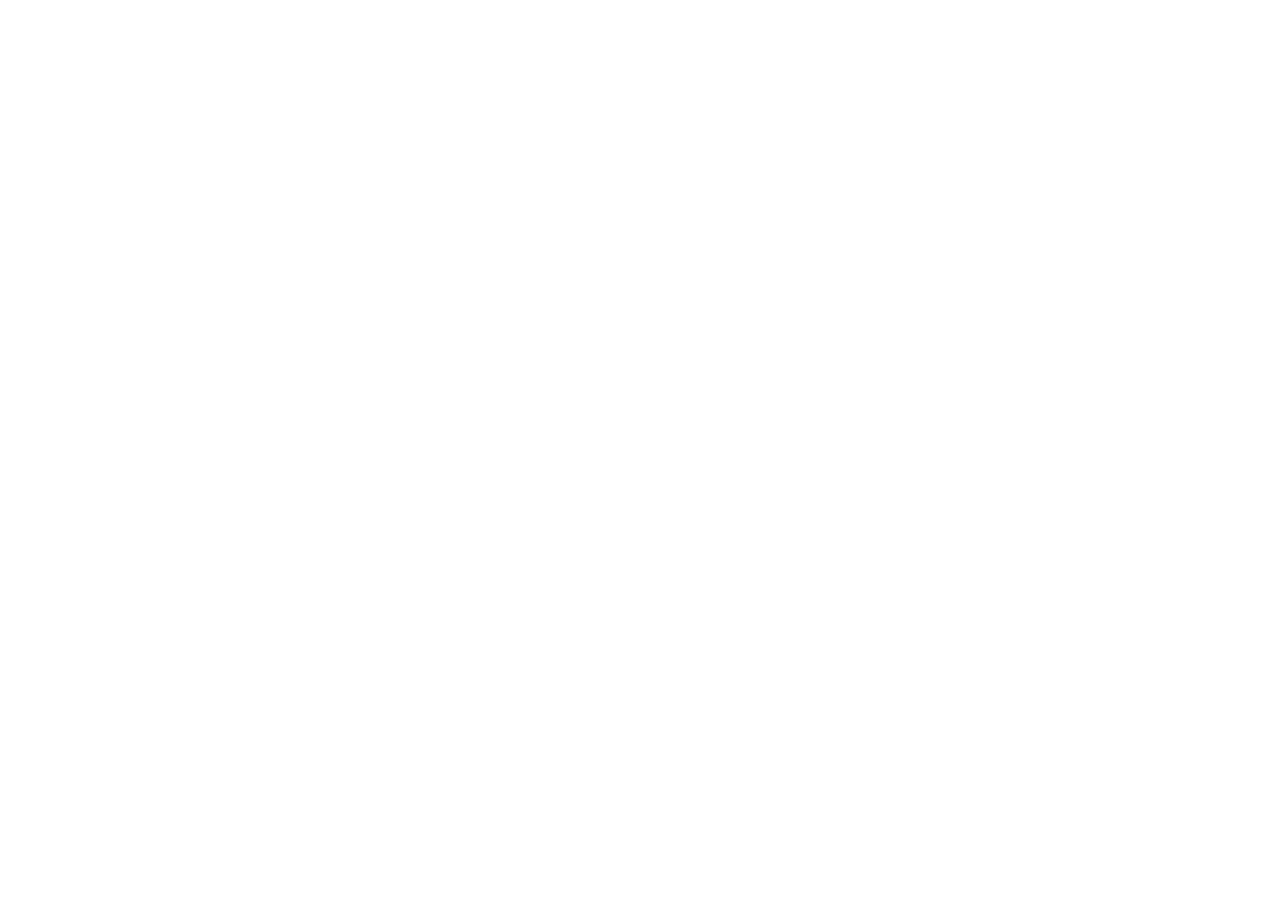
==== index.html @ fd41d912 "Generar html" ====
<!DOCTYPE html>
<html lang="en">
<head>
    <meta charset="UTF-8">
    <meta http-equiv="X-UA-Compatible" content="IE=edge">
    <meta name="viewport" content="width=device-width, initial-scale=1.0">
    <title>Document</title>
</head>
<body>
    
</body>
</html>
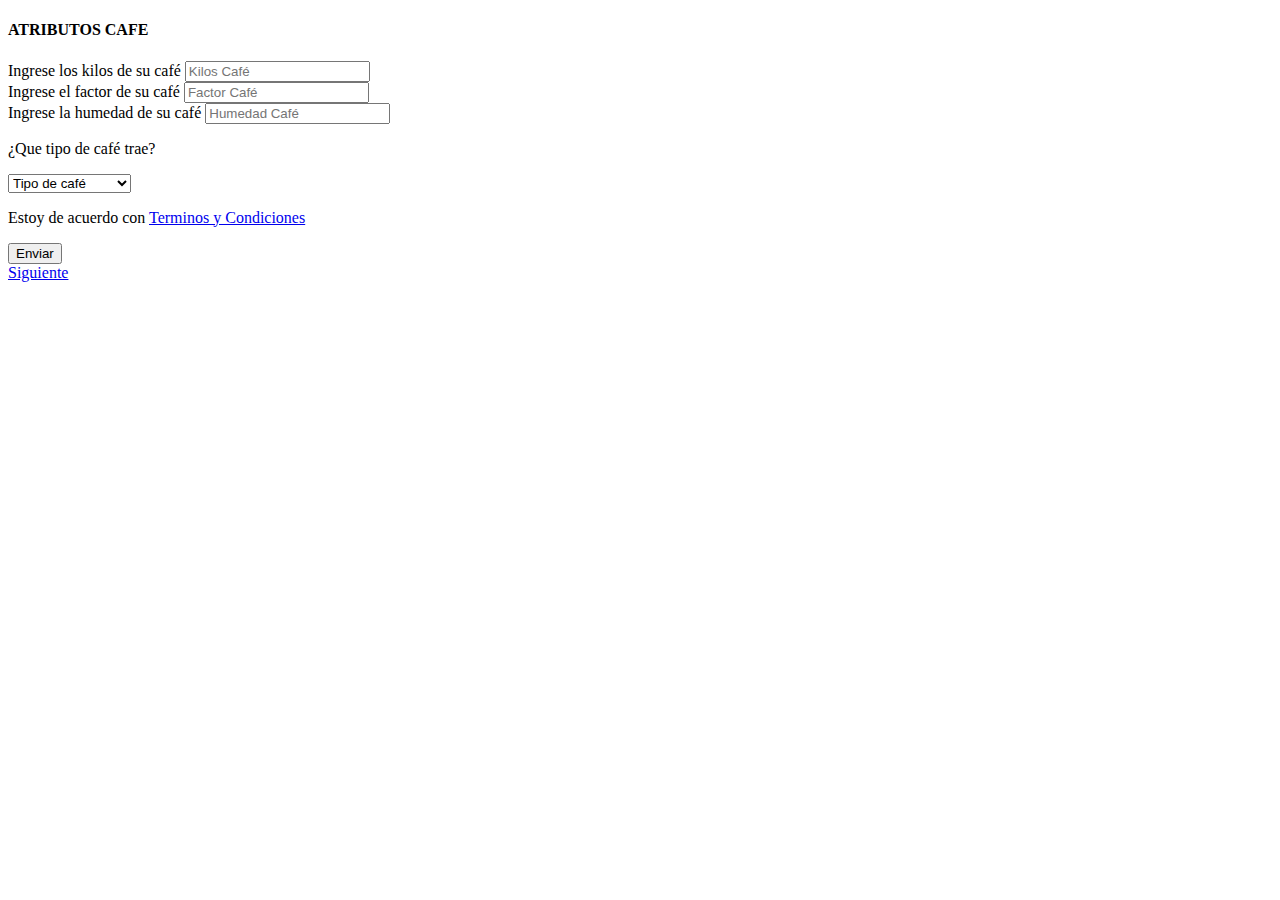
==== commit a0952055: "Ventana 1, formulario registro. 21/08/2022" ====
--- a/index.html
+++ b/index.html
@@ -4,9 +4,57 @@
     <meta charset="UTF-8">
     <meta http-equiv="X-UA-Compatible" content="IE=edge">
     <meta name="viewport" content="width=device-width, initial-scale=1.0">
-    <title>Document</title>
+    <title>Formulario Registro</title>
+    <link rel="stylesheet" href="styles.css
+    ">
 </head>
 <body>
+    <section class="form-entry">
+        <h4>ATRIBUTOS CAFE</h4>
+        <form id="survey-form">
+            <div class="controls">
+                <label id="kilos-label" for="name">Ingrese los kilos de su café</label>
+                <input class="botons" type="number" name="kilos" id="kilos" class="form-control" placeholder="Kilos Café" required>
+            </div>
+
+            <div class="controls">
+              <label id="factor-label" for="name">Ingrese el factor de su café</label>
+              <input class="botons" type="number" name="Factor" id="Factor" class="form-control" placeholder="Factor Café" required>
+            </div>
+            
+            <div class="controls">
+                <label id="factor-label" for="name">Ingrese la humedad de su café</label>
+                <input class="botons" type="number" name="Factor" id="Factor" class="form-control" placeholder="Humedad Café" required>
+            </div>
+
+            <div class="controls">
+              <p>¿Que tipo de café trae?</p>
+              <select id="dropdown" name="role" class="botons" required>
+                <option disabled="" selected="" value="">Tipo de café</option>
+                <option value="bourbonRosado">Bourbon Rosado</option>
+                <option value="castilla">Castilla</option>
+                <option value="caturra">Caturra</option>
+              </select>
+            </div>
     
+            
+
+            <p>Estoy de acuerdo con <a href="#">Terminos y Condiciones</a></p>
+
+            <div class="form-group">
+              <button type="submit" id="submit" class="submit-button">
+                Enviar
+              </button>
+            </div>
+
+            
+            <a href="pagina_2.html" id="siguiente" class="siguiente">
+                Siguiente
+            </a>
+            
+            
+          </form>
+
+    </section>
 </body>
 </html>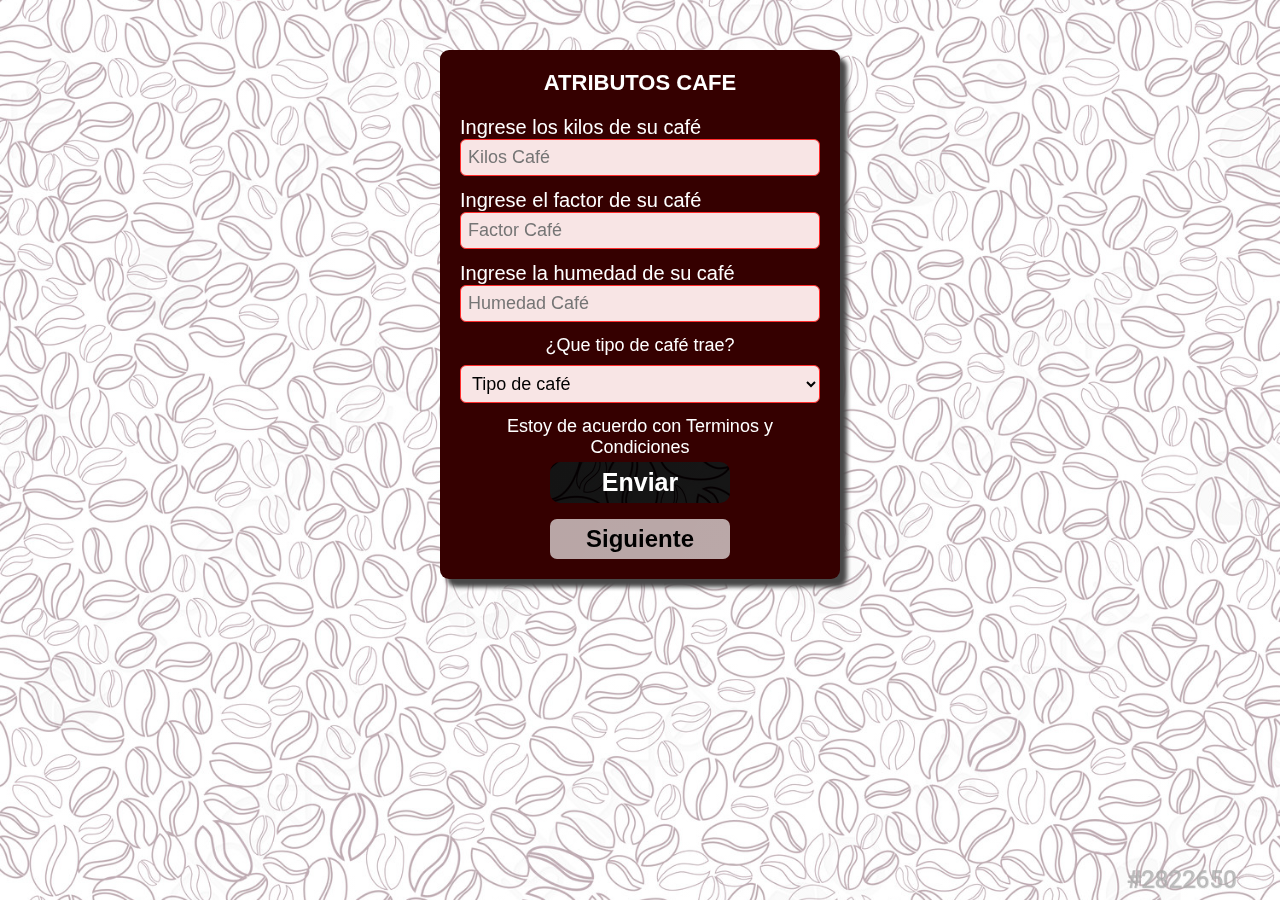
==== commit d079e9fb: "Update index.html" ====
--- a/index.html
+++ b/index.html
@@ -1,60 +1,85 @@
 <!DOCTYPE html>
 <html lang="en">
-<head>
-    <meta charset="UTF-8">
-    <meta http-equiv="X-UA-Compatible" content="IE=edge">
-    <meta name="viewport" content="width=device-width, initial-scale=1.0">
+  <head>
+    <meta charset="UTF-8" />
+    <meta http-equiv="X-UA-Compatible" content="IE=edge" />
+    <meta name="viewport" content="width=device-width, initial-scale=1.0" />
     <title>Formulario Registro</title>
-    <link rel="stylesheet" href="styles.css
-    ">
-</head>
-<body>
+    <link
+      rel="stylesheet"
+      href="styles.css
+    "
+    />
+  </head>
+  <body>
     <section class="form-entry">
-        <h4>ATRIBUTOS CAFE</h4>
-        <form id="survey-form">
-            <div class="controls">
-                <label id="kilos-label" for="name">Ingrese los kilos de su café</label>
-                <input class="botons" type="number" name="kilos" id="kilos" class="form-control" placeholder="Kilos Café" required>
-            </div>
+      <h4>ATRIBUTOS CAFE</h4>
+      <form id="survey-form">
+        <div class="controls">
+          <label id="kilos-label" for="name"
+            >Ingrese los kilos de su café</label
+          >
+          <input
+            class="botons"
+            type="number"
+            name="kilos"
+            id="kilos"
+            class="form-control"
+            placeholder="Kilos Café"
+            required
+          />
+        </div>
 
-            <div class="controls">
-              <label id="factor-label" for="name">Ingrese el factor de su café</label>
-              <input class="botons" type="number" name="Factor" id="Factor" class="form-control" placeholder="Factor Café" required>
-            </div>
-            
-            <div class="controls">
-                <label id="factor-label" for="name">Ingrese la humedad de su café</label>
-                <input class="botons" type="number" name="Factor" id="Factor" class="form-control" placeholder="Humedad Café" required>
-            </div>
+        <div class="controls">
+          <label id="factor-label" for="name"
+            >Ingrese el factor de su café</label
+          >
+          <input
+            class="botons"
+            type="number"
+            name="Factor"
+            id="Factor"
+            class="form-control"
+            placeholder="Factor Café"
+            required
+          />
+        </div>
 
-            <div class="controls">
-              <p>¿Que tipo de café trae?</p>
-              <select id="dropdown" name="role" class="botons" required>
-                <option disabled="" selected="" value="">Tipo de café</option>
-                <option value="bourbonRosado">Bourbon Rosado</option>
-                <option value="castilla">Castilla</option>
-                <option value="caturra">Caturra</option>
-              </select>
-            </div>
-    
-            
+        <div class="controls">
+          <label id="factor-label" for="name"
+            >Ingrese la humedad de su café</label
+          >
+          <input
+            class="botons"
+            type="number"
+            name="Factor"
+            id="Factor"
+            class="form-control"
+            placeholder="Humedad Café"
+            required
+          />
+        </div>
 
-            <p>Estoy de acuerdo con <a href="#">Terminos y Condiciones</a></p>
+        <div class="controls">
+          <p>¿Que tipo de café trae?</p>
+          <select id="dropdown" name="role" class="botons" required>
+            <option disabled="" selected="" value="">Tipo de café</option>
+            <option value="bourbonRosado">Bourbon Rosado</option>
+            <option value="castilla">Castilla</option>
+            <option value="caturra">Caturra</option>
+          </select>
+        </div>
 
-            <div class="form-group">
-              <button type="submit" id="submit" class="submit-button">
-                Enviar
-              </button>
-            </div>
+        <p>Estoy de acuerdo con <a href="#">Terminos y Condiciones</a></p>
 
-            
-            <a href="pagina_2.html" id="siguiente" class="siguiente">
-                Siguiente
-            </a>
-            
-            
-          </form>
+        <div class="form-group">
+          <button type="submit" id="submit" class="submit-button">
+            Enviar
+          </button>
+        </div>
 
+        <a href="pagina_2.html" id="siguiente" class="siguiente"> Siguiente </a>
+      </form>
     </section>
-</body>
-</html>+  </body>
+</html>
--- a/styles.css
+++ b/styles.css
@@ -0,0 +1,123 @@
+*{
+    margin: 0;
+    padding: 0;
+    box-sizing: border-box;
+}
+
+body::before{
+    content: '';
+    position: fixed;
+    top: 0;
+    left: 0;
+    height: 100%;
+    width: 100%;
+    z-index: -1;
+    
+    
+    background-image: linear-gradient( 115deg, rgba(255, 255, 255, 0.664), rgba(255, 255, 255, 0.6640) ), url("./Multimedia/Fondo1.jpg");
+    background-size: cover;
+    background-repeat: no-repeat;
+    background-position: center;
+
+}
+
+.form-entry{
+    width: 400px;
+    background: #350000;
+    padding: 20px;
+    margin: auto;
+    margin-top: 50px;
+    margin-bottom: 50px;
+    border-radius: 9px;
+    font-family: Arial, Helvetica, sans-serif;
+    color: whithe;
+    box-shadow: 7px 8px 4px rgb(72, 72, 72);
+}
+
+.form-entry h4{
+    text-align: center;
+    font-size: 22px;
+    margin-bottom: 20px;
+    color: white;
+}
+
+.botons{
+    width: 100%;
+    background-color: #f8e5e5;
+    padding: 7px;
+    border-radius: 6px;
+    margin-bottom: 13px;
+    border: 1px solid #ff2d2d;
+    font-family: Arial, Helvetica, sans-serif;
+    font-size: 18px;
+}
+
+.form-entry p{
+    height: 30px;
+    text-align: center;
+    font-size: 18px;
+    color: white;
+}
+
+.form-entry a {
+    color: white;
+    text-decoration: none;
+}
+
+.form-entry a:hover {
+    color: white;
+    text-decoration: underline;
+}
+.form-entry .submit-button:hover{
+    
+    background-image: linear-gradient( 115deg, rgba(255, 255, 255, 0.922), rgba(255, 255, 255, 0.913) ), url("cafee.jpg");
+    color: black;
+    border: 2px solid #000000;
+    margin: 14px 0;
+    
+}
+.form-group{
+    text-align: center;
+}
+
+.form-entry .submit-button{
+    position: relative;
+    width: 50%;
+    background-image: linear-gradient( 115deg, rgba(0, 0, 0, 0.922), rgba(0, 0, 0, 0.913) ), url("./Multimedia/Fondo1.jpg");
+    border: none;
+    padding: 6px;
+    color: white;
+    margin: 16px 0;
+    font-size: 16px;
+    border-radius: 10px;
+    font-size: 25px;
+    font-weight: bold;
+    cursor: pointer;
+    transition: color 0.2s linear 0.2s;
+    
+}
+
+.controls{
+    color: white;
+    font-size: 20px;
+}
+
+#siguiente{
+    display: flex;
+    background-image: linear-gradient( 115deg, rgba(255, 255, 255, 0.65), rgba(255, 255, 255, 0.659) ), url("cafee.jpg");
+    
+    color: rgb(0, 0, 0);
+    font-size: 24px;  
+    
+    margin: auto;
+
+    border-radius: 7px;
+    padding: 6px;
+    text-decoration: none;
+    font-weight: bold;
+    justify-content: center;
+    width: 50%;
+}
+
+
+
